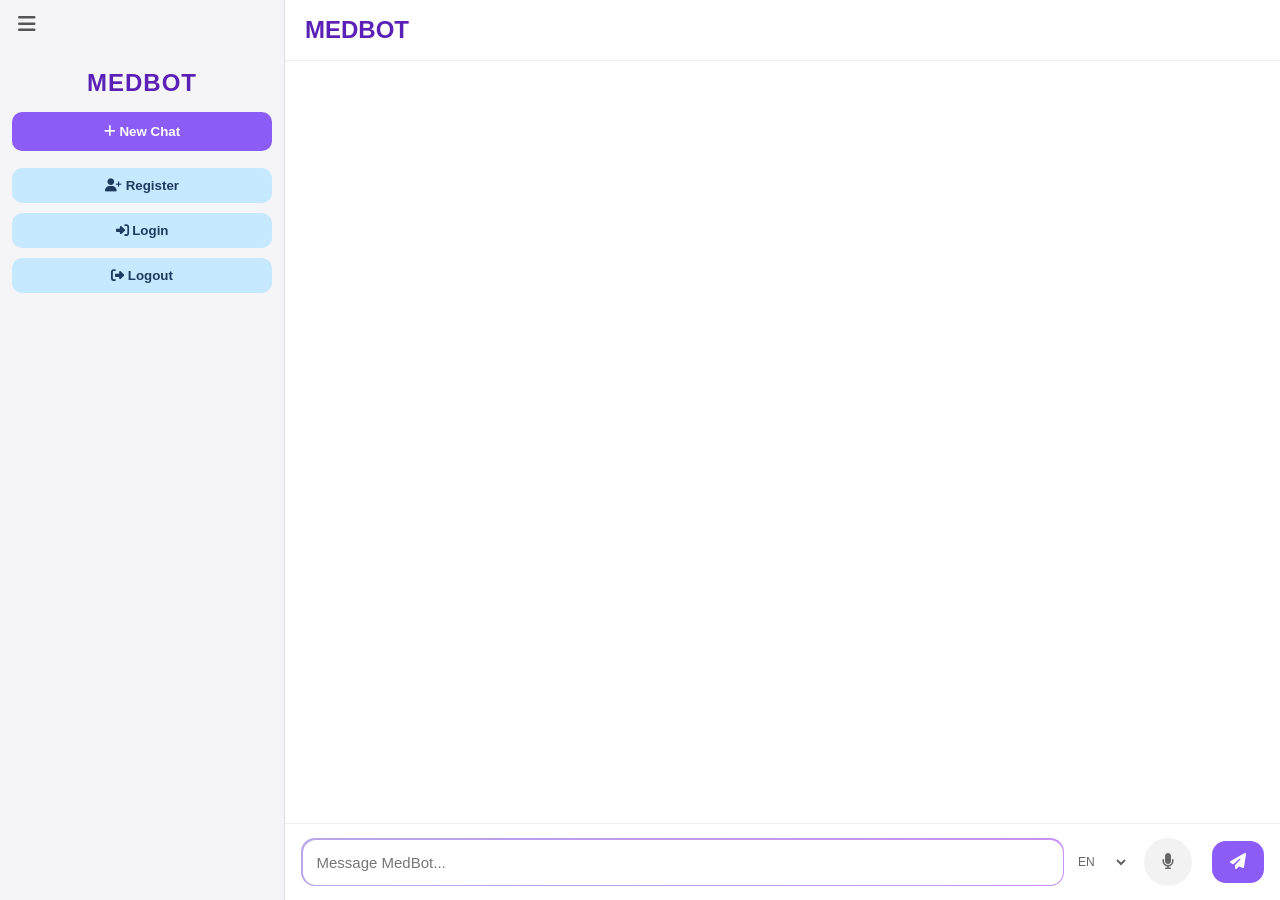
==== index.html @ 3045160f "Initial" ====
<!DOCTYPE html>
<html lang="en">
<head>
    <meta charset="UTF-8">
    <meta name="viewport" content="width=device-width, initial-scale=1.0">
    <title>MedBot</title>

    <!-- CSS -->
    <link rel="stylesheet" href="style.css">

    <!-- FONT AWESOME ICONS -->
    <link rel="stylesheet"
    href="https://cdnjs.cloudflare.com/ajax/libs/font-awesome/6.5.1/css/all.min.css">
</head>

<body>

<div class="container">

    <!-- SIDEBAR -->
    <div class="sidebar" id="sidebar">

        <!-- TOGGLE -->
        <button class="toggle-btn" onclick="toggleSidebar()">
            <i class="fa-solid fa-bars"></i>
        </button>

        <!-- LOGO -->
        <h2 class="logo">MEDBOT</h2>

        <!-- NEW CHAT -->
        <button class="primary-btn" onclick="newChat()">
            <i class="fa-solid fa-plus"></i>
            New Chat
        </button>

        <!-- AUTH BUTTONS -->
        <div class="auth-buttons">

            <button onclick="registerUser()">
                <i class="fa-solid fa-user-plus"></i>
                Register
            </button>

            <button onclick="login()">
                <i class="fa-solid fa-right-to-bracket"></i>
                Login
            </button>
            <button onclick="logoutUser()">
        <i class="fa-solid fa-right-from-bracket"></i>
        Logout
    </button>
        </div>

        <!-- CHAT LIST -->
        <div id="chatList" class="chat-list"></div>

    </div>

    <!-- CHAT AREA -->
    <div class="chatbox">

        <!-- TOP BAR -->
        <div class="topbar">

            <div class="top-left">
                

                <h2>MEDBOT</h2>
            </div>

        </div>

        <!-- MESSAGES -->
        <div id="messages" class="messages"></div>

        <!-- INPUT -->
        <!-- <div class="input-box">

            <input
                id="input"
                type="text"
                placeholder="Message MedBot..."
                autocomplete="off"
            />

            <button onclick="sendMessage()">
                <i class="fa-solid fa-paper-plane"></i>
            </button>

        </div> -->
        <div class="input-box">

    <div class="input-wrapper">

        <input
            id="input"
            type="text"
            placeholder="Message MedBot..."
            autocomplete="off"
        />

    </div>
         <!-- MICROPHONE -->
    <!-- <button id="micBtn" onclick="startListening()">
        <i class="fa-solid fa-microphone"></i>
    </button> --> 
    <div class="speech-box">

    <select  id="langSelect" class="lang-select">
        <option value="en-IN">EN</option>
        <option value="hi-IN">हिं</option>
        <option value="bn-IN">বাংলা</option>
        <option value="ta-IN">தமிழ்</option>
        <option value="te-IN">తెలుగు</option>
        <option value="gu-IN">ગુજરાતી</option>
        <option value="ur-PK">اردو</option>
        <option value="as-IN">অসমীয়া</option>
    </select>

    <button id="micBtn" onclick="startListening()">
        <i class="fa-solid fa-microphone"></i>
    </button>

</div>
    <!--eta baje-->
    <!-- <button id="micBtn">
    <i class="fa-solid fa-microphone"></i>
</button> --> 
    <button onclick="sendMessage()">
        <i class="fa-solid fa-paper-plane"></i>
    </button>

</div>
    </div>

</div>

<!-- SCRIPT -->
<script src="script.js"></script>

</body>
</html>
---- style.css ----
/* GLOBAL */
body {
    margin: 0;
    font-family: "Segoe UI", sans-serif;
    background: #ffffff;
    color: #222;
    overflow: hidden;
}

.container {
    display: flex;
    height: 100vh;
}

/* SIDEBAR */
.sidebar {
    width: 260px;
    background: #f5f5f7;
    border-right: 1px solid #ddd;
    display: flex;
    flex-direction: column;
    padding: 12px;
    transition: all 0.3s ease;
    overflow: hidden;
}

/* COLLAPSED SIDEBAR */
.sidebar.collapsed {
    width: 70px;
}

.sidebar.collapsed .logo,
.sidebar.collapsed .auth-buttons,
.sidebar.collapsed .chat-list div span {
    display: none;
}

/* TOGGLE BUTTON */
.toggle-btn {
    background: transparent;
    border: none;
    font-size: 20px;
    cursor: pointer;
    margin-bottom: 12px;
    color: #555;
    align-self: flex-start;
}

.toggle-btn:hover {
    color: #000;
}

/* LOGO */
.logo {
    text-align: center;
    margin-bottom: 15px;
    color: #5b21b6;
    letter-spacing: 1px;
}

/* NEW CHAT BUTTON */
.primary-btn {
    background: #8b5cf6;
    border: none;
    padding: 12px;
    color: white;
    border-radius: 10px;
    cursor: pointer;
    margin-bottom: 12px;
    font-weight: 600;
    transition: 0.2s;
}

.primary-btn:hover {
    background: #7c3aed;
    transform: scale(1.02);
}

/* AUTH BUTTONS */
.auth-buttons button {
    width: 100%;
    margin: 5px 0;
    padding: 10px;
    background: #c7e9ff;
    color: #1e3a5f;
    border: none;
    border-radius: 10px;
    cursor: pointer;
    font-weight: 600;
    transition: 0.2s;
}

.auth-buttons button:hover {
    background: #b4ddf7;
    transform: scale(1.02);
}

/* CHAT LIST */
.chat-list {
    margin-top: 15px;
    overflow-y: auto;
    flex: 1;
}

.chat-list div {
    padding: 10px;
    border-radius: 10px;
    cursor: pointer;
    margin-bottom: 6px;
    transition: 0.2s;
    color: #333;
    background: transparent;
}

.chat-list div:hover {
    background: #e8e8ec;
}

/* CHATBOX */
.chatbox {
    flex: 1;
    display: flex;
    flex-direction: column;
    background: #ffffff;
}

/* TOP BAR */
.topbar {
    height: 60px;
    border-bottom: 1px solid #eee;
    display: flex;
    align-items: center;
    padding: 0 20px;
    gap: 15px;
    background: white;
}

.topbar h2 {
    margin: 0;
    color: #5b21b6;
}

/* MESSAGES */
.messages {
    flex: 1;
    overflow-y: auto;
    padding: 20px;
    background: #ffffff;
}

/* MESSAGE BUBBLES */
.user,
.bot {
    max-width: 70%;
    padding: 12px 16px;
    border-radius: 14px;
    margin-bottom: 14px;
    line-height: 1.5;
    word-wrap: break-word;
    animation: fadeIn 0.2s ease;
}

/* USER */
.user {
    margin-left: auto;
    background: #8b5cf6;
    color: white;
}

/* BOT */
.bot {
    margin-right: auto;
    background: #f1f1f3;
    color: #222;
}

/* INPUT AREA */
.input-box {
    display: flex;
    padding: 15px;
    background: white;
    border-top: 1px solid #eee;
}

.input-box input {
    flex: 1;
    padding: 14px;
    border-radius: 14px;
    border: 1px solid #ddd;
    outline: none;
    background: #fafafa;
    color: #222;
    font-size: 15px;
}

.input-box input:focus {
    border: 1px solid #8b5cf6;
}

/* SEND BUTTON */
.input-box button {
    margin-left: 10px;
    padding: 12px 18px;
    border: none;
    background: #8b5cf6;
    color: white;
    border-radius: 14px;
    cursor: pointer;
    transition: 0.2s;
    font-size: 16px;
}

.input-box button:hover {
    background: #7c3aed;
    transform: scale(1.03);
}

/* SCROLLBAR */
::-webkit-scrollbar {
    width: 7px;
}

::-webkit-scrollbar-thumb {
    background: #d1d1d1;
    border-radius: 10px;
}

/* ANIMATION */
@keyframes fadeIn {
    from {
        opacity: 0;
        transform: translateY(5px);
    }
    to {
        opacity: 1;
        transform: translateY(0);
    }
}

/* MOBILE */
@media(max-width: 768px) {
    .sidebar {
        position: absolute;
        z-index: 10;
        height: 100vh;
        left: -280px;
    }

    .sidebar.active {
        left: 0;
    }
}





/* =========================
   TYPING DOTS
========================= */

/* TYPING ANIMATION */
.typing {
    display: flex;
    align-items: center;
    gap: 5px;
    padding: 12px 16px;
    width: fit-content;
    background: #f1f1f3;
    border-radius: 14px;
    margin-bottom: 14px;
}

.typing span {
    width: 8px;
    height: 8px;
    background: #888;
    border-radius: 50%;
    animation: bounce 1.4s infinite ease-in-out;
}

.typing span:nth-child(2) {
    animation-delay: 0.2s;
}

.typing span:nth-child(3) {
    animation-delay: 0.4s;
}

@keyframes bounce {
    0%, 80%, 100% {
        transform: scale(0.7);
        opacity: 0.5;
    }

    40% {
        transform: scale(1);
        opacity: 1;
    }
}
/* =========================
   GLOWING INPUT BOX
========================= */

/* =========================
   CLEAN THIN GRADIENT BORDER
========================= */

.input-box {
    display: flex;
    align-items: center;
    padding: 14px 16px;
    background: white;
    border-top: 1px solid #eee;
    gap: 10px;
}

/* WRAPPER ONLY FOR INPUT */
.input-wrapper {
    flex: 1;

    padding: 1.5px; /* THIN BORDER */

    border-radius: 14px;

    background: linear-gradient(
        90deg,
        #baa6e9,
        #a955f7a6,
        #fff172,
        #9642c7
    );

    background-size: 300% 300%;

    animation: borderGlow 5s linear infinite;
}

/* INPUT FIELD */
.input-wrapper input {
    width: 100%;
    border: none;
    outline: none;

    padding: 14px;

    border-radius: 13px;

    background: #ffffff;

    color: #222;

    font-size: 15px;

    box-sizing: border-box;
}

/* ANIMATION */
@keyframes borderGlow {
    0% {
        background-position: 0% 50%;
    }

    100% {
        background-position: 300% 50%;
    }
}
/* =========================
   SEND BUTTON EFFECT
========================= */

.input-box button {
    position: relative;
    overflow: hidden;
}

.input-box button::after {
    content: "";

    position: absolute;

    width: 100%;
    height: 100%;

    top: 0;
    left: -100%;

    background: rgba(255,255,255,0.2);

    transition: 0.5s;
}

.input-box button:hover::after {
    left: 100%;
}

/* =========================
   SMOOTH MESSAGE APPEAR
========================= */

.user,
.bot {
    animation: messagePop 0.25s ease;
}

@keyframes messagePop {

    from {
        opacity: 0;
        transform: translateY(10px);
    }

    to {
        opacity: 1;
        transform: translateY(0);
    }
}


/* CHAT ROW */
.chat-row {
    display: flex;
    justify-content: space-between;
    align-items: center;
    padding: 10px;
    border-radius: 10px;
    margin-bottom: 6px;
    transition: 0.2s;
}

.chat-row:hover {
    background: #ececf3;
}

/* CHAT NAME */
.chat-name {
    flex: 1;
    cursor: pointer;
    overflow: hidden;
    text-overflow: ellipsis;
    white-space: nowrap;
}

/* ACTION BUTTONS */
.chat-actions {
    display: flex;
    gap: 6px;
}

/* ICON BUTTONS */
.chat-actions button {
    border: none;
    background: transparent;
    cursor: pointer;
    color: #666;
    font-size: 14px;
    padding: 5px;
    border-radius: 6px;
    transition: 0.2s;
}

.chat-actions button:hover {
    background: #ddd;
    color: #000;
}


/* Microphone Button */
.speech-box{
    display:flex;
    align-items:center;
    gap:5px;
}

/* tiny dropdown */

#langSelect{

    border:none;
    background:white;
    font-size:12px;
    width:55px;
    cursor:pointer;
    color:#666;
    outline:none;
}
.lang-select {
    width: 55px;
    height: 40px;
    border: 1px solid #ddd;
    border-radius: 10px;
    background: white;
    color: #444;
    font-size: 12px;
    cursor: pointer;
    outline: none;
}

.lang-select:hover {
    border-color: #8b5cf6;
}
#micBtn{
    margin-left:10px;
    width:48px;
    height:48px;
    border:none;
    border-radius:50%;
    background:#f2f2f2;
    color:#666;
    cursor:pointer;
    transition:.3s;
}

#micBtn:hover{
    background:#8b5cf6;
    color:white;
}

#micBtn.listening{
    background:#ef4444;
    color:white;
    animation:pulse 1s infinite;
}

@keyframes pulse{

0%{
transform:scale(1);
box-shadow:0 0 0 0 rgba(239,68,68,.5);
}

70%{
transform:scale(1.05);
box-shadow:0 0 0 12px rgba(239,68,68,0);
}

100%{
transform:scale(1);
}

}
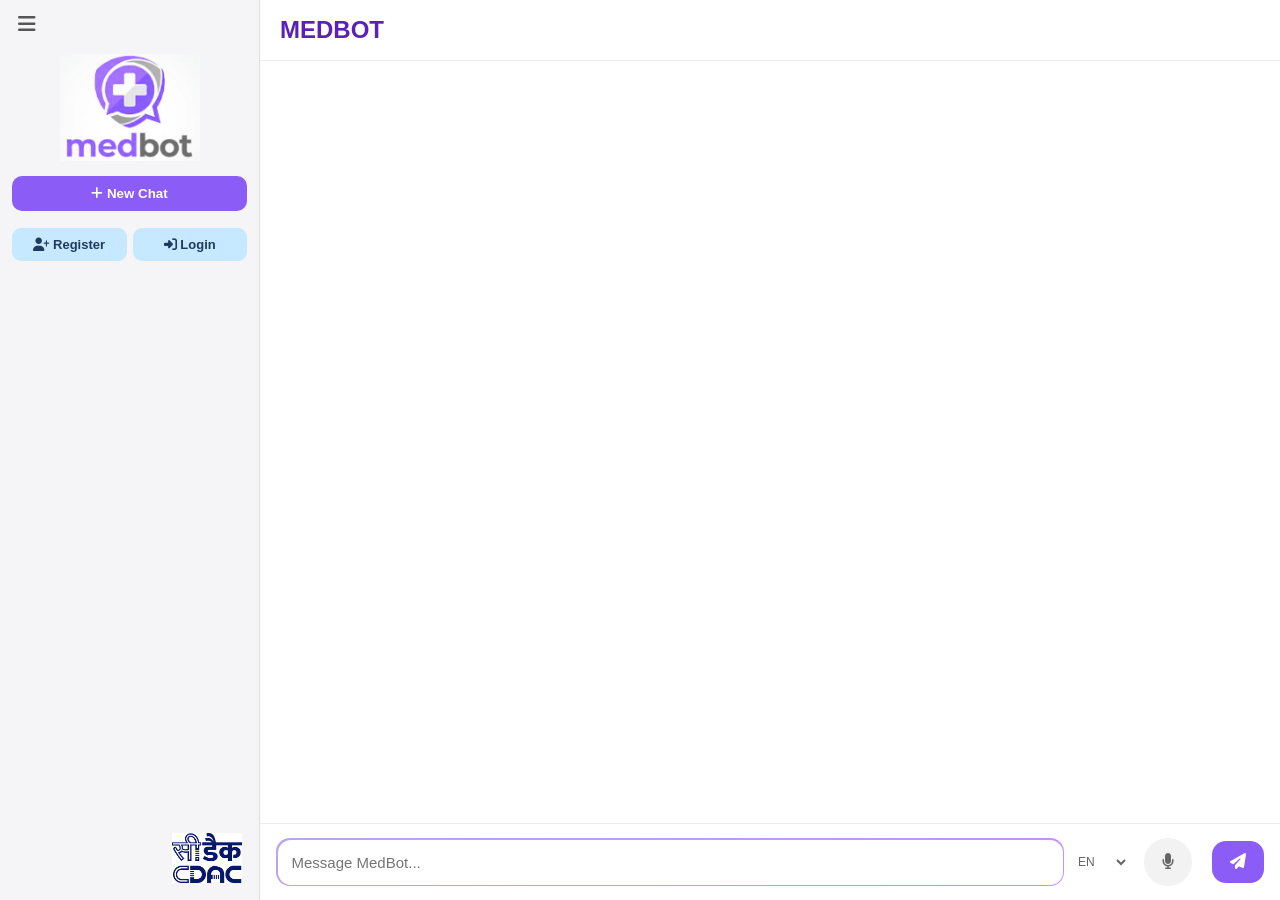
==== commit b53215d9: "Updated" ====
--- a/index.html
+++ b/index.html
@@ -5,37 +5,28 @@
     <meta charset="UTF-8">
     <meta name="viewport" content="width=device-width, initial-scale=1.0">
     <title>MedBot</title>
-
-    <!-- CSS -->
     <link rel="stylesheet" href="style.css">
-
-    <!-- FONT AWESOME ICONS -->
     <link rel="stylesheet"
     href="https://cdnjs.cloudflare.com/ajax/libs/font-awesome/6.5.1/css/all.min.css">
 </head>
 
 <body>
-
 <div class="container">
-
-    <!-- SIDEBAR -->
-    <div class="sidebar" id="sidebar">
-
-        <!-- TOGGLE -->
+    <div class="sidebar" id="sidebar"> 
         <button class="toggle-btn" onclick="toggleSidebar()">
             <i class="fa-solid fa-bars"></i>
         </button>
 
-        <!-- LOGO -->
-        <h2 class="logo">MEDBOT</h2>
-
-        <!-- NEW CHAT -->
+        
+        <!-- <h2 class="logo">MEDBOT</h2> -->
+        <div class="logo">
+    <img src="images/full.png" alt="MedBot Logo">
+</div>
         <button class="primary-btn" onclick="newChat()">
             <i class="fa-solid fa-plus"></i>
             New Chat
         </button>
 
-        <!-- AUTH BUTTONS -->
         <div class="auth-buttons">
 
             <button onclick="registerUser()">
@@ -53,43 +44,26 @@
     </button>
         </div>
 
-        <!-- CHAT LIST -->
+        
         <div id="chatList" class="chat-list"></div>
-
+<!-- CDAC LOGO -->
+<div class="cdac-logo">
+    <img src="images/cdac.png" alt="C-DAC Logo">
+</div>
     </div>
 
-    <!-- CHAT AREA -->
+    
     <div class="chatbox">
-
-        <!-- TOP BAR -->
         <div class="topbar">
-
-            <div class="top-left">
-                
-
+            <div class="top-left">   
                 <h2>MEDBOT</h2>
             </div>
-
         </div>
 
-        <!-- MESSAGES -->
+        
         <div id="messages" class="messages"></div>
 
-        <!-- INPUT -->
-        <!-- <div class="input-box">
-
-            <input
-                id="input"
-                type="text"
-                placeholder="Message MedBot..."
-                autocomplete="off"
-            />
-
-            <button onclick="sendMessage()">
-                <i class="fa-solid fa-paper-plane"></i>
-            </button>
-
-        </div> -->
+        
         <div class="input-box">
 
     <div class="input-wrapper">
@@ -102,10 +76,7 @@
         />
 
     </div>
-         <!-- MICROPHONE -->
-    <!-- <button id="micBtn" onclick="startListening()">
-        <i class="fa-solid fa-microphone"></i>
-    </button> --> 
+         
     <div class="speech-box">
 
     <select  id="langSelect" class="lang-select">
@@ -124,21 +95,13 @@
     </button>
 
 </div>
-    <!--eta baje-->
-    <!-- <button id="micBtn">
-    <i class="fa-solid fa-microphone"></i>
-</button> --> 
+     
     <button onclick="sendMessage()">
         <i class="fa-solid fa-paper-plane"></i>
     </button>
-
 </div>
     </div>
-
 </div>
-
-<!-- SCRIPT -->
 <script src="script.js"></script>
-
 </body>
 </html>
--- a/style.css
+++ b/style.css
@@ -29,12 +29,39 @@
     width: 70px;
 }
 
-.sidebar.collapsed .logo,
+/* .sidebar.collapsed .logo,
 .sidebar.collapsed .auth-buttons,
 .sidebar.collapsed .chat-list div span {
     display: none;
-}
-
+} */
+ .sidebar.collapsed .logo {
+    display: none;
+}
+
+.sidebar.collapsed .auth-buttons {
+    display: none;
+}
+
+.sidebar.collapsed .chat-list {
+    display: none;
+}
+
+.sidebar.collapsed .cdac-logo {
+    display: flex;
+}
+/* C-DAC logo in collapsed sidebar */
+.sidebar.collapsed .cdac-logo {
+    display: flex;
+    justify-content: center;
+    align-items: center;
+    padding: 8px 0;
+}
+
+/* Smaller C-DAC logo when collapsed */
+.sidebar.collapsed .cdac-logo img {
+    width: 42px;
+    height: auto;
+}
 /* TOGGLE BUTTON */
 .toggle-btn {
     background: transparent;
@@ -51,13 +78,25 @@
 }
 
 /* LOGO */
-.logo {
+/* .logo {
     text-align: center;
     margin-bottom: 15px;
     color: #5b21b6;
     letter-spacing: 1px;
-}
-
+} */
+.logo {
+    display: flex;
+    justify-content: center;
+    align-items: center;
+    margin: 5px 0 15px 0;
+}
+
+.logo img {
+    width: 190px;
+    max-width: 100%;
+    height: auto;
+    display: block;
+}
 /* NEW CHAT BUTTON */
 .primary-btn {
     background: #8b5cf6;
@@ -115,7 +154,44 @@
 .chat-list div:hover {
     background: #e8e8ec;
 }
-
+/* =========================
+   C-DAC LOGO
+========================= */
+
+.cdac-logo {
+    width: 100%;
+    display: flex;
+    justify-content: flex-end;
+    align-items: center;
+    padding: 8px 4px 4px 4px;
+    box-sizing: border-box;
+    flex-shrink: 0;
+    margin-top: auto;
+}
+
+.cdac-logo img {
+    width: 90px;
+    height: auto;
+    object-fit: contain;
+    display: block;
+}
+
+/* =========================
+   COLLAPSED C-DAC LOGO
+========================= */
+
+.sidebar.collapsed .cdac-logo {
+    display: flex;
+    justify-content: center;
+    align-items: center;
+    padding: 6px 0;
+    margin-top: auto;
+}
+
+.sidebar.collapsed .cdac-logo img {
+    width: 45px;
+    height: auto;
+}
 /* CHATBOX */
 .chatbox {
     flex: 1;
@@ -251,7 +327,306 @@
     }
 }
 
-
+/* =========================
+   SIDEBAR
+========================= */
+
+.sidebar {
+    width: 260px;
+    background: #f5f5f7;
+    border-right: 1px solid #ddd;
+
+    display: flex;
+    flex-direction: column;
+
+    padding: 12px;
+
+    transition: all 0.3s ease;
+
+    overflow: hidden;
+
+    box-sizing: border-box;
+}
+
+
+/* =========================
+   COLLAPSED SIDEBAR
+========================= */
+
+.sidebar.collapsed {
+    width: 70px;
+}
+
+
+/* =========================
+   TOGGLE BUTTON
+========================= */
+
+.toggle-btn {
+    background: transparent;
+    border: none;
+
+    font-size: 20px;
+    cursor: pointer;
+
+    margin-bottom: 12px;
+
+    color: #555;
+
+    align-self: flex-start;
+}
+
+.toggle-btn:hover {
+    color: #000;
+}
+
+
+/* =========================
+   MEDBOT LOGO
+========================= */
+
+.logo {
+    display: flex;
+
+    justify-content: center;
+    align-items: center;
+
+    margin: 5px 0 15px 0;
+
+    width: 100%;
+}
+
+.logo img {
+    width: 140px;
+    max-width: 100%;
+
+    height: auto;
+
+    display: block;
+}
+
+
+/* Hide MedBot logo when collapsed */
+
+.sidebar.collapsed .logo {
+    display: none;
+}
+
+
+/* =========================
+   NEW CHAT BUTTON
+========================= */
+
+.primary-btn {
+    background: #8b5cf6;
+
+    border: none;
+
+    padding: 10px;
+
+    color: white;
+
+    border-radius: 10px;
+
+    cursor: pointer;
+
+    margin-bottom: 12px;
+
+    font-weight: 600;
+
+    transition: 0.2s;
+
+    width: 100%;
+}
+
+.primary-btn:hover {
+    background: #7c3aed;
+
+    transform: scale(1.02);
+}
+
+
+/* =========================
+   COLLAPSED NEW CHAT
+========================= */
+
+.sidebar.collapsed .primary-btn {
+    width: 46px;
+
+    height: 46px;
+
+    padding: 0;
+
+    margin: 0 auto 12px auto;
+
+    display: flex;
+
+    align-items: center;
+    justify-content: center;
+
+    font-size: 0;
+}
+
+
+/* Show only + icon */
+
+.sidebar.collapsed .primary-btn i {
+    font-size: 18px;
+
+    margin: 0;
+}
+
+
+/* =========================
+   AUTH BUTTONS
+========================= */
+
+.auth-buttons {
+    display: grid;
+
+    grid-template-columns: 1fr 1fr;
+
+    gap: 6px;
+
+    width: 100%;
+}
+
+
+/* Auth buttons */
+
+.auth-buttons button {
+    width: 100%;
+
+    padding: 9px 5px;
+
+    background: #c7e9ff;
+
+    color: #1e3a5f;
+
+    border: none;
+
+    border-radius: 9px;
+
+    cursor: pointer;
+
+    font-weight: 600;
+
+    font-size: 13px;
+
+    transition: 0.2s;
+}
+
+.auth-buttons button:hover {
+    background: #b4ddf7;
+
+    transform: scale(1.02);
+}
+
+
+/* Logout goes across both columns */
+
+.auth-buttons button:last-child {
+    grid-column: span 2;
+}
+
+
+/* Hide auth buttons when collapsed */
+
+.sidebar.collapsed .auth-buttons {
+    display: none !important;
+}
+
+
+/* =========================
+   CHAT LIST
+========================= */
+
+.chat-list {
+    margin-top: 12px;
+
+    overflow-y: auto;
+
+    flex: 1;
+
+    min-height: 0;
+
+    width: 100%;
+}
+
+
+/* =========================
+   CHAT ROW
+========================= */
+
+.chat-row {
+    display: flex;
+    justify-content: space-between;
+    align-items: center;
+    width: 100%;
+    box-sizing: border-box;
+    padding: 3px 8px;
+    border-radius: 9px;
+    margin-bottom: 2px;
+    transition: 0.2s;
+    overflow: hidden;
+    min-height: 28px;
+    line-height: 1.1;
+}
+
+.chat-row:hover {
+    background: #ececf3;
+}
+
+
+/* =========================
+   CHAT NAME
+========================= */
+
+.chat-name {
+    flex: 1;
+    min-width: 0;
+    cursor: pointer;
+    overflow: hidden;
+    text-overflow: ellipsis;
+    white-space: nowrap;
+    font-size: 13px;
+    line-height: 1.2;
+    padding-right: 5px;
+}
+
+
+/* =========================
+   CHAT ACTIONS
+========================= */
+
+.chat-actions {
+    display: flex;
+    gap: 3px;
+    flex-shrink: 0;
+    align-items: center;
+}
+
+
+/* =========================
+   CHAT ACTION BUTTONS
+========================= */
+
+.chat-actions button {
+    border: none;
+    background: transparent;
+    cursor: pointer;
+    color: #666;
+    font-size: 12px;
+    padding: 3px 4px;
+    border-radius: 5px;
+    transition: 0.2s;
+}
+
+.chat-actions button:hover {
+    background: #ddd;
+
+    color: #000;
+}
 
 
 
@@ -539,6 +914,66 @@
 }
 
 }
-
-
-
+/* =========================
+   SOURCE BUTTON
+========================= */
+
+.source-container {
+    margin-top: 12px;
+}
+
+.source-button {
+    border: 1px solid #ddd;
+    background: white;
+    color: #5b21b6;
+    padding: 8px 12px;
+    border-radius: 9px;
+    cursor: pointer;
+    font-size: 13px;
+    transition: 0.2s;
+}
+
+.source-button:hover {
+    background: #f3efff;
+    border-color: #8b5cf6;
+}
+
+/* =========================
+   SOURCE IMAGES
+========================= */
+
+.source-images {
+    margin-top: 10px;
+    display: flex;
+    flex-direction: column;
+    gap: 12px;
+}
+
+.source-image {
+    max-width: 100%;
+    width: 500px;
+    border: 1px solid #ddd;
+    border-radius: 10px;
+    box-shadow: 0 2px 8px rgba(0,0,0,0.08);
+}
+
+/* =========================
+   C-DAC LOGO
+========================= */
+
+.cdac-logo {
+    width: 100%;
+    display: flex;
+    justify-content: flex-end;
+    align-items: center;
+    padding: 10px 5px 5px 5px;
+    box-sizing: border-box;
+    margin-top: auto;
+}
+
+/* C-DAC image */
+.cdac-logo img {
+    width: 70px;
+    height: auto;
+    object-fit: contain;
+}
